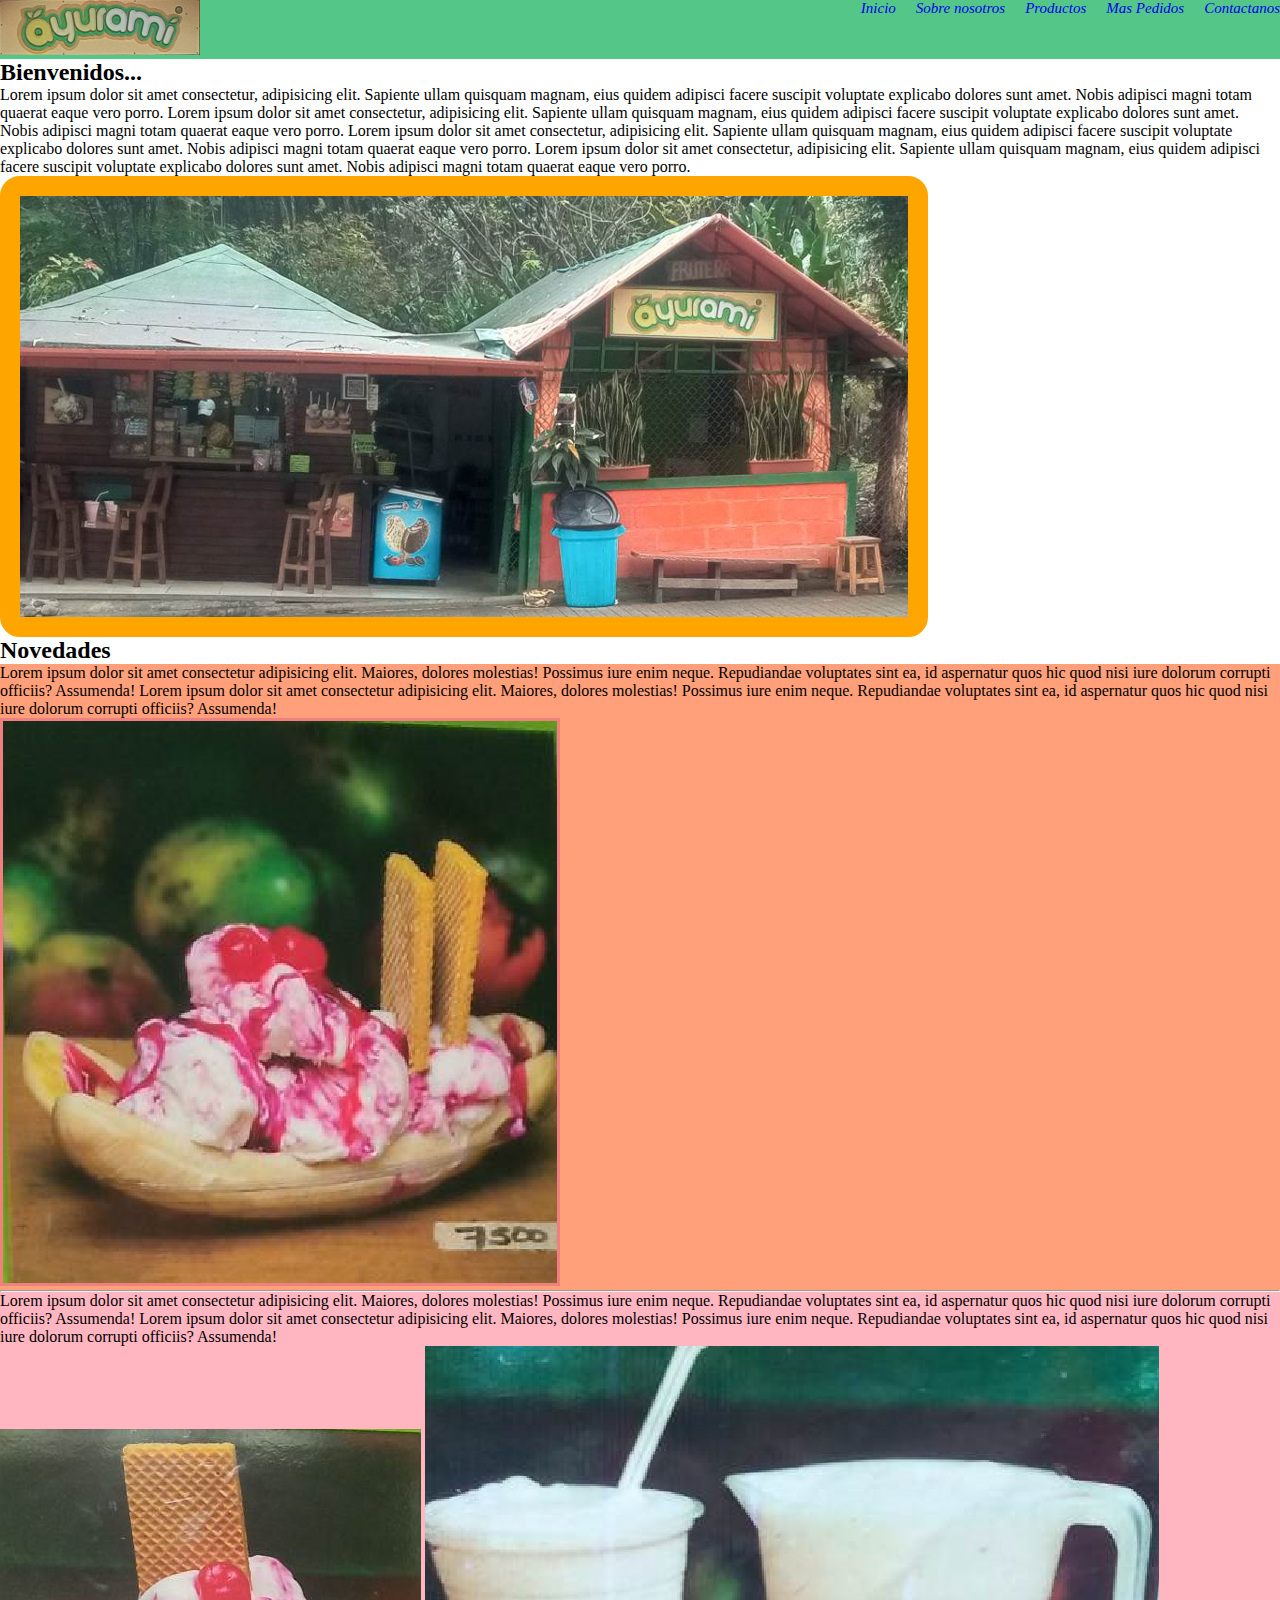
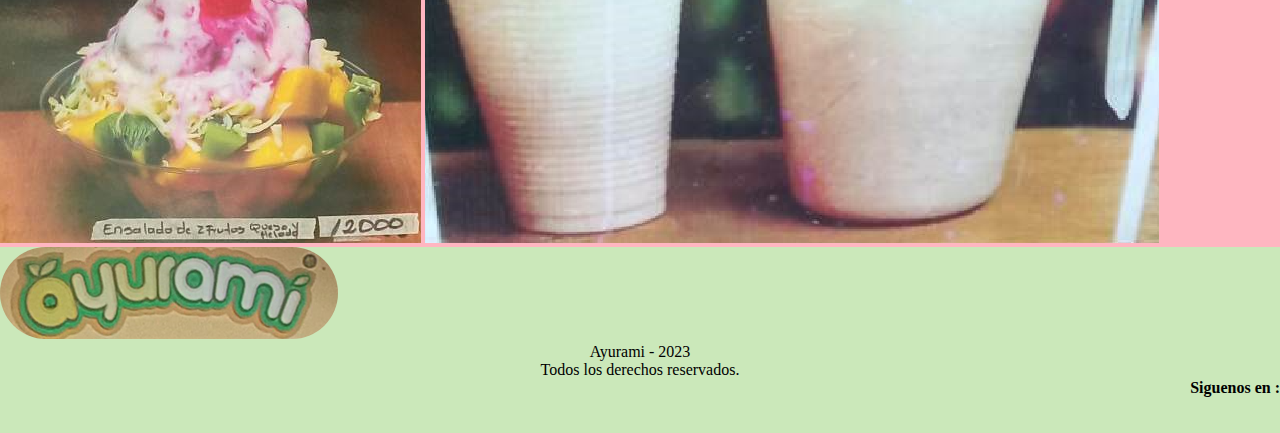
==== index2.html @ be00ea4e "Modificacion en el Header y Nav de las paginas" ====
<!DOCTYPE html>
<html lang="es">
  <head>
    <meta charset="UTF-8" />
    <meta http-equiv="X-UA-Compatible" content="IE=edge" />
    <meta name="viewport" content="width=device-width, initial-scale=1.0" />
    <link rel="stylesheet" href="./css/style.css" />
    
    <title>Inicio</title>
  </head>
  <body>
    <header >
    <a href="./index.html"><img class="logo1" src="img/logo2.png" alt="logo"> </a> 
     <nav>
        <ul class="nav-list">
          <li><a href="index.html">Inicio</a></li>
          <li><a href="./pages/sobre-nosotros.html">Sobre nosotros</a></li>
          <li><a href="./pages/productos.html">Productos</a></li>
          <li><a href="./pages/maspedidos.html"> Mas Pedidos</a></li>
          <li><a href="./pages/contactanos.html">Contactanos</a></a></li>
        </ul>
      </nav>
    </header>
    <main>
      <section>
        <h2>Bienvenidos...</h2>
        <article>
          <p>
            Lorem ipsum dolor sit amet consectetur, adipisicing elit. Sapiente
            ullam quisquam magnam, eius quidem adipisci facere suscipit
            voluptate explicabo dolores sunt amet. Nobis adipisci magni totam
            quaerat eaque vero porro. Lorem ipsum dolor sit amet consectetur,
            adipisicing elit. Sapiente ullam quisquam magnam, eius quidem
            adipisci facere suscipit voluptate explicabo dolores sunt amet.
            Nobis adipisci magni totam quaerat eaque vero porro. Lorem ipsum
            dolor sit amet consectetur, adipisicing elit. Sapiente ullam
            quisquam magnam, eius quidem adipisci facere suscipit voluptate
            explicabo dolores sunt amet. Nobis adipisci magni totam quaerat
            eaque vero porro. Lorem ipsum dolor sit amet consectetur,
            adipisicing elit. Sapiente ullam quisquam magnam, eius quidem
            adipisci facere suscipit voluptate explicabo dolores sunt amet.
            Nobis adipisci magni totam quaerat eaque vero porro.
          </p>

          <figure>
            <img  class="local" src="img/local.png" alt="ayurami" />
          </figure>
        </article>
      </section>

      <section class="novedades">
          <h2 class="titulo-novedades">Novedades</h2>
          <article class="nov1">

            <p>
              Lorem ipsum dolor sit amet consectetur adipisicing elit. Maiores,
              dolores molestias! Possimus iure enim neque. Repudiandae
              voluptates sint ea, id aspernatur quos hic quod nisi iure dolorum
              corrupti officiis? Assumenda! Lorem ipsum dolor sit amet
              consectetur adipisicing elit. Maiores, dolores molestias! Possimus
              iure enim neque. Repudiandae voluptates sint ea, id aspernatur
              quos hic quod nisi iure dolorum corrupti officiis? Assumenda!
            </p>

            <figure >
              <img class="imgnov1" src="img/banana2.png" alt="producto1" />
            </figure>
          </article>
          <hr>

          <article class="nov2">
            <p>
              Lorem ipsum dolor sit amet consectetur adipisicing elit. Maiores,
              dolores molestias! Possimus iure enim neque. Repudiandae
              voluptates sint ea, id aspernatur quos hic quod nisi iure dolorum
              corrupti officiis? Assumenda! Lorem ipsum dolor sit amet
              consectetur adipisicing elit. Maiores, dolores molestias! Possimus
              iure enim neque. Repudiandae voluptates sint ea, id aspernatur
              quos hic quod nisi iure dolorum corrupti officiis? Assumenda!
            </p>
            <figure class="imgnov2">
              <img src="img/ensalada.png" alt="producto2" />
              <img src="img/jugos2.png" alt="producto3" />
            </figure>
          </article>
     </section>
   </main>

   <footer>
    <div>
      <img  class="logo-footer" src="img/logo3.png" alt="" />
    </div>
    <div class="derechos">
      <p>Ayurami - 2023</p>
      <p>Todos los derechos reservados.</p>
    </div>
    <div class="siguenos">
      <h4>Siguenos en :</h4>
      <ul>
        <li><img src="" alt=""><a href=""></a></li>
        <li><img src="" alt=""><a href=""></a></li>
      </ul>
    </div>
  </footer>
  </body>
</html>
---- css/style.css ----
* {
  margin: 0;
  padding: 0;
}
a {
  text-decoration: none;
}

/* Menu */
header {
  background-image: url(../img/background/planta.png);
  background-position: center;
  background-size: cover;
  font-size: 15px;
  font-family: "Times New Roman", Times, serif;
  font-style: italic;
  display: flex;
  justify-content: space-between;
}

.nav-list {
  display: flex;
  gap: 20px;
}

.logo1 {
  width: 200px;
}

ul {
  list-style: none;
}
.menu-contactanos {
  background-color: #cbe8ba;
  font-size: 15px;
  font-family: "Times New Roman", Times, serif;
  font-style: italic;
}

.titulo-principal {
  background-color: rgb(154, 209, 72);
  text-align: center;
  font-style: italic;
  font-size: 30px;
}

/* Index  ---------------------------------------------------------------------- */

section article .local {
  border-style: solid;
  border-color: orange;
  border-width: 20px;

  border-radius: 20px;
  border-width: 20px;

  display: flex;
  align-items: center;
  gap: 10px;
}

.nov1 {
  background-color: lightsalmon;
}

section article .imgnov1 {
  border-style: solid;
  border-color: lightcoral;
}

.nov2 {
  background-color: lightpink;
}

.derechos {
  text-align: center;
}

.siguenos {
  text-align: end;
}

footer {
  background-color: #cbe8ba;
}

footer div .logo-footer {
  border-radius: 100px;
}

/* Sobre nosotros  ---------------------------------------------------------------------- */

.titulos-sn {
  color: white;
  text-align: center;
  font-style: italic;
}

.sobre-nosotros-contenido {
  background-image: url(background/verde.png);
  background-position: center;
  background-size: cover;
}

.negocio-img {
  width: 500px;
  border-color: white;
  border-style: solid;
  border-radius: 20px;
}

/* Productos  ---------------------------------------------------------------------- */

main .section-productos {
  background-image: url(background/planta.png);
  background-position: center;
  background-size: cover;
}

section .producto {
  margin-top: 30px;
  width: 200px;
  border-radius: 20px;
  border-color: lime;
  border-style: solid;
}

/* Mas Pedidos  ---------------------------------------------------------------------- */

.img-pedido {
  width: 200px;
  height: 200px;
}

main .background-pedido {
  background-color: lightblue;
  margin: 20px;
}

/* Contactanos  ---------------------------------------------------------------------- */

article .mapa {
  border-style: solid;
  border-color: lightsalmon;
  border-width: 10px;
}

article .contacto-local {
  width: 500px;
  border-style: solid;
  border-color: orangered;
  border-radius: 20px;
}
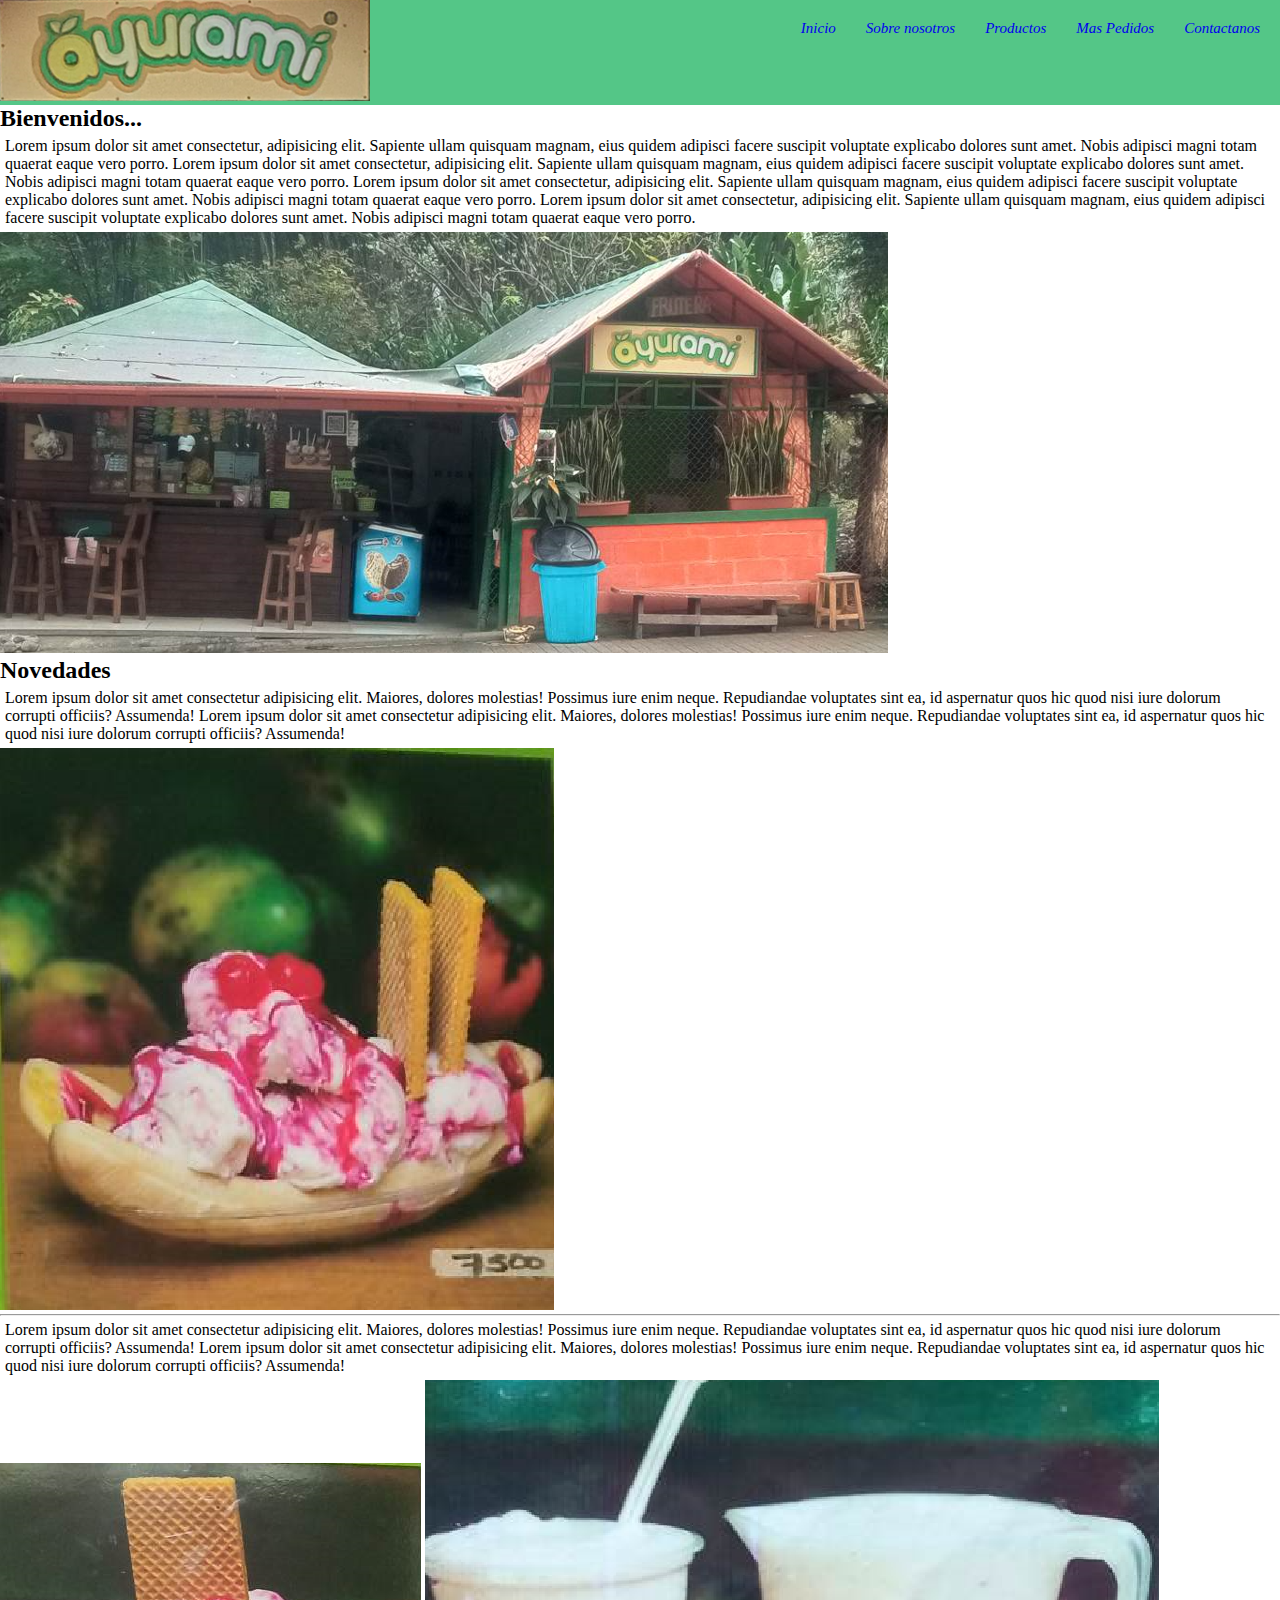
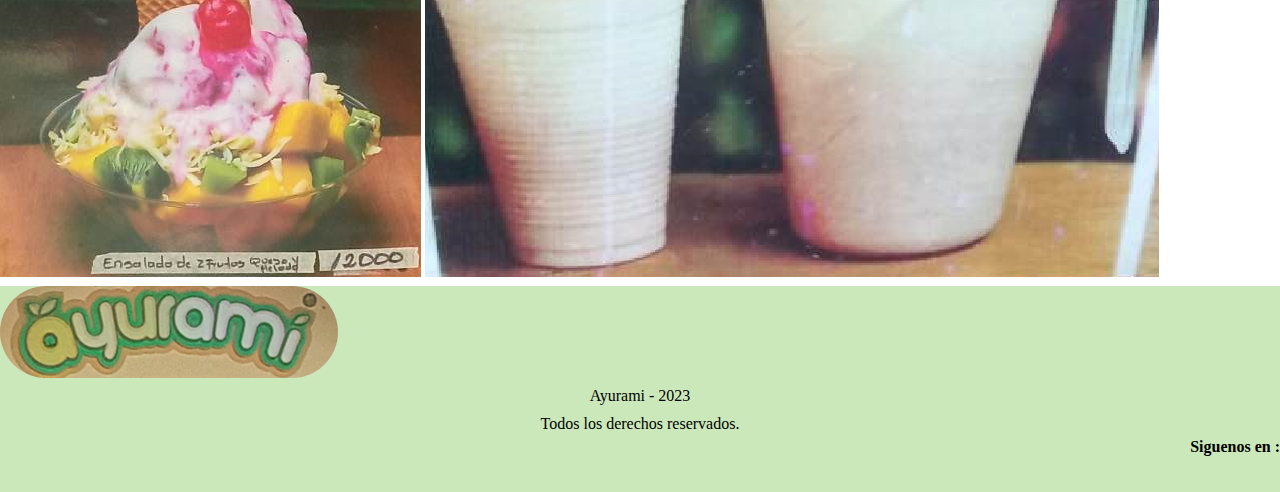
==== commit 049a66e1: "Modificaiones en HTML y CSS" ====
--- a/index2.html
+++ b/index2.html
@@ -22,7 +22,7 @@
       </nav>
     </header>
     <main>
-      <section>
+      <section >
         <h2>Bienvenidos...</h2>
         <article>
           <p>
--- a/css/style.css
+++ b/css/style.css
@@ -5,8 +5,17 @@
 a {
   text-decoration: none;
 }
+ul {
+  list-style: none;
+}
+p {
+  padding: 5px;
+}
+main {
+  margin-bottom: 5px;
+}
 
-/* Menu */
+/* Menu  ---------------------------------------------------------------------- */
 header {
   background-image: url(../img/background/planta.png);
   background-position: center;
@@ -19,57 +28,49 @@
 }
 
 .nav-list {
+  padding: 20px;
   display: flex;
-  gap: 20px;
+  gap: 30px;
 }
 
-.logo1 {
-  width: 200px;
+.header__logo {
+  width: 50%;
+  height: 100%;
+  border-style: dashed;
 }
 
-ul {
-  list-style: none;
-}
-.menu-contactanos {
-  background-color: #cbe8ba;
-  font-size: 15px;
-  font-family: "Times New Roman", Times, serif;
-  font-style: italic;
-}
-
-.titulo-principal {
+.section__tituloprincipal {
   background-color: rgb(154, 209, 72);
   text-align: center;
   font-style: italic;
   font-size: 30px;
+  margin-bottom: 5px;
 }
 
 /* Index  ---------------------------------------------------------------------- */
 
-section article .local {
+.inicio__local {
   border-style: solid;
   border-color: orange;
   border-width: 20px;
 
   border-radius: 20px;
   border-width: 20px;
-
-  display: flex;
-  align-items: center;
-  gap: 10px;
 }
 
-.nov1 {
-  background-color: lightsalmon;
+.novedades__tarjeta {
+  border-style: solid;
+  width: 50%;
+  text-align: center;
+  margin: 5px;
 }
 
-section article .imgnov1 {
-  border-style: solid;
-  border-color: lightcoral;
+.inicio__local {
+  width: 50%;
 }
 
-.nov2 {
-  background-color: lightpink;
+.inicio__imgnovedades {
+  width: 50%;
 }
 
 .derechos {
@@ -90,19 +91,19 @@
 
 /* Sobre nosotros  ---------------------------------------------------------------------- */
 
-.titulos-sn {
+.sobrenosotros {
+  background-image: url(../img/background/verde.png);
+  background-position: center;
+  background-size: cover;
+}
+.sobrenosotros__tituloarticulo {
   color: white;
+  padding: 20px;
   text-align: center;
   font-style: italic;
 }
 
-.sobre-nosotros-contenido {
-  background-image: url(background/verde.png);
-  background-position: center;
-  background-size: cover;
-}
-
-.negocio-img {
+.article__imgnegocio {
   width: 500px;
   border-color: white;
   border-style: solid;
@@ -111,13 +112,21 @@
 
 /* Productos  ---------------------------------------------------------------------- */
 
-main .section-productos {
+.section-productos {
   background-image: url(background/planta.png);
   background-position: center;
   background-size: cover;
 }
 
-section .producto {
+.productos__tarjeta {
+  width: 20%;
+  border-style: solid;
+  border-radius: 20px;
+  margin: 5px;
+  text-align: center;
+}
+
+.productos__imagen {
   margin-top: 30px;
   width: 200px;
   border-radius: 20px;
@@ -126,26 +135,31 @@
 }
 
 /* Mas Pedidos  ---------------------------------------------------------------------- */
+.pedidos__descripcion {
+  text-align: center;
+}
 
-.img-pedido {
+.pedidos__imgpedido {
   width: 200px;
   height: 200px;
 }
-
-main .background-pedido {
+.pedidos__article {
   background-color: lightblue;
-  margin: 20px;
+  margin: 10px;
+  border-style: solid;
+  border-radius: 10px;
+  padding: 20px;
 }
 
 /* Contactanos  ---------------------------------------------------------------------- */
 
-article .mapa {
+.contactanos__mapa {
   border-style: solid;
   border-color: lightsalmon;
   border-width: 10px;
 }
 
-article .contacto-local {
+.contactanos_local {
   width: 500px;
   border-style: solid;
   border-color: orangered;
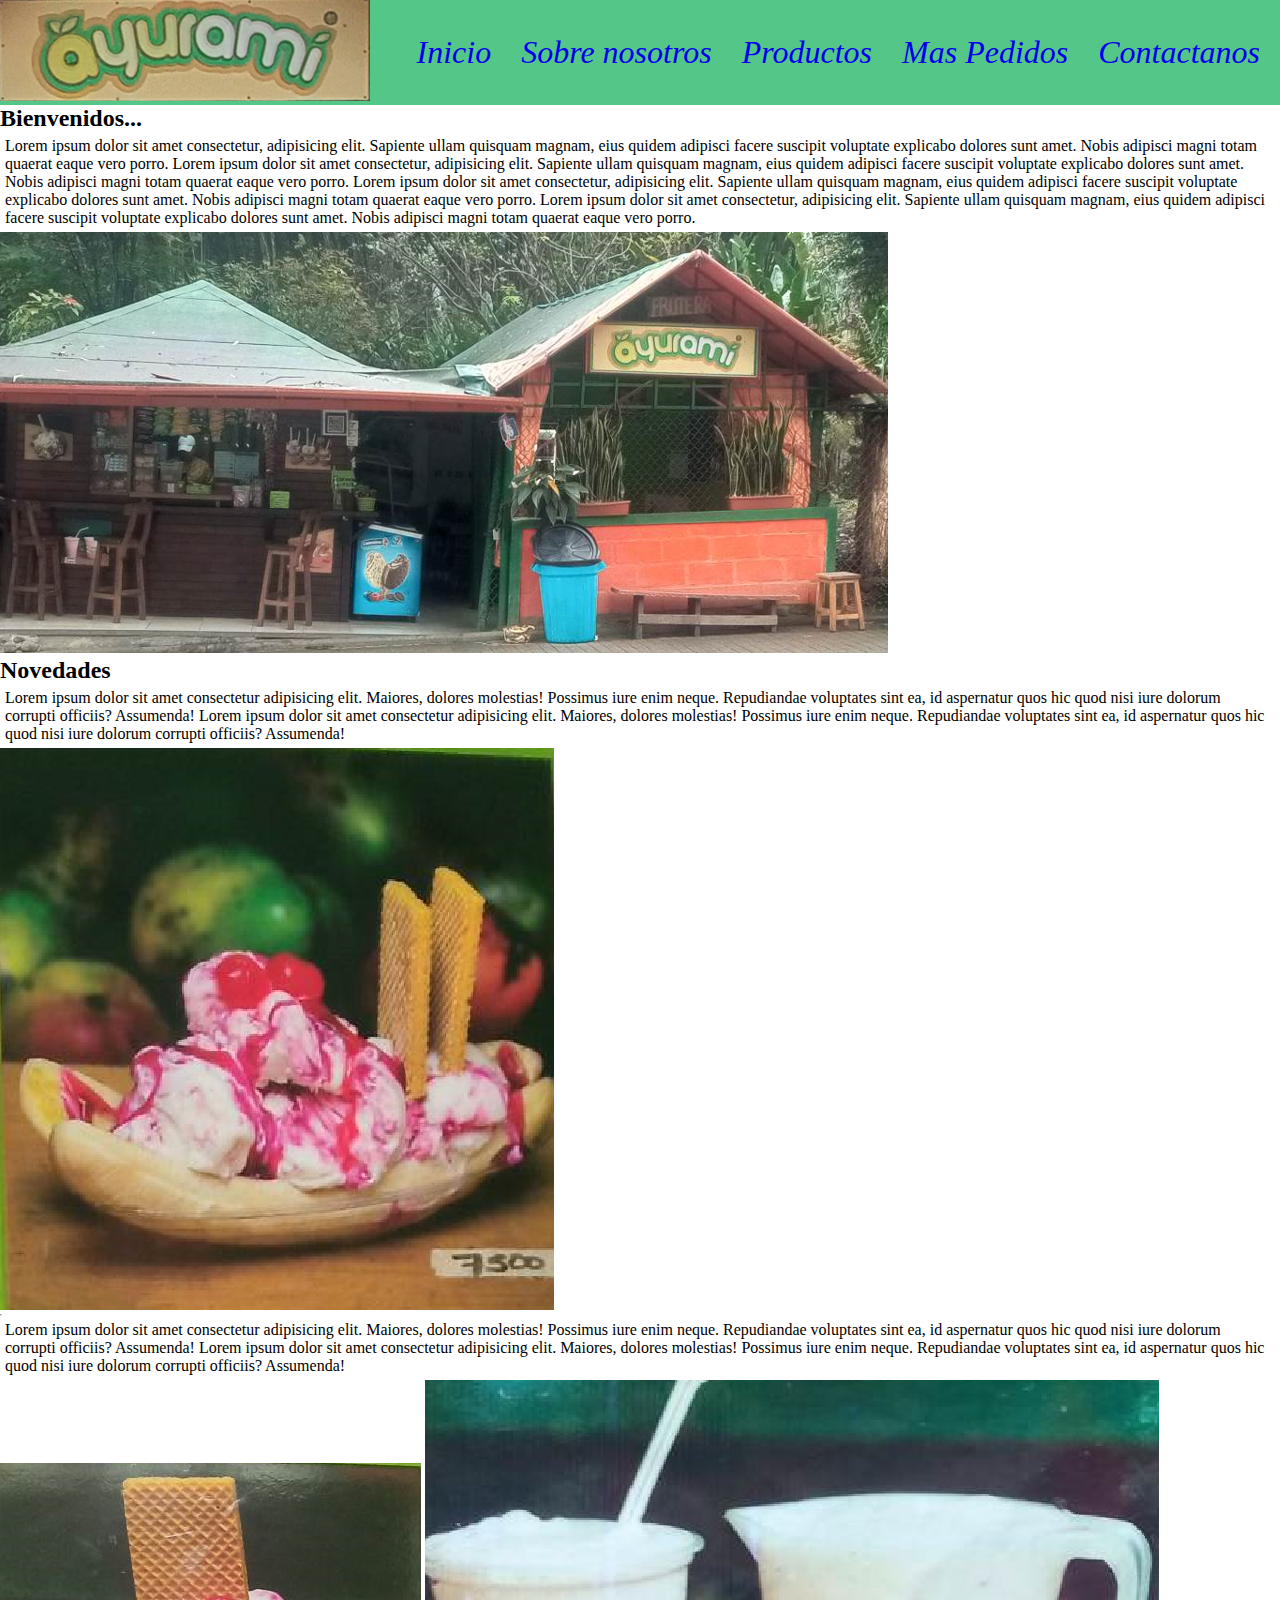
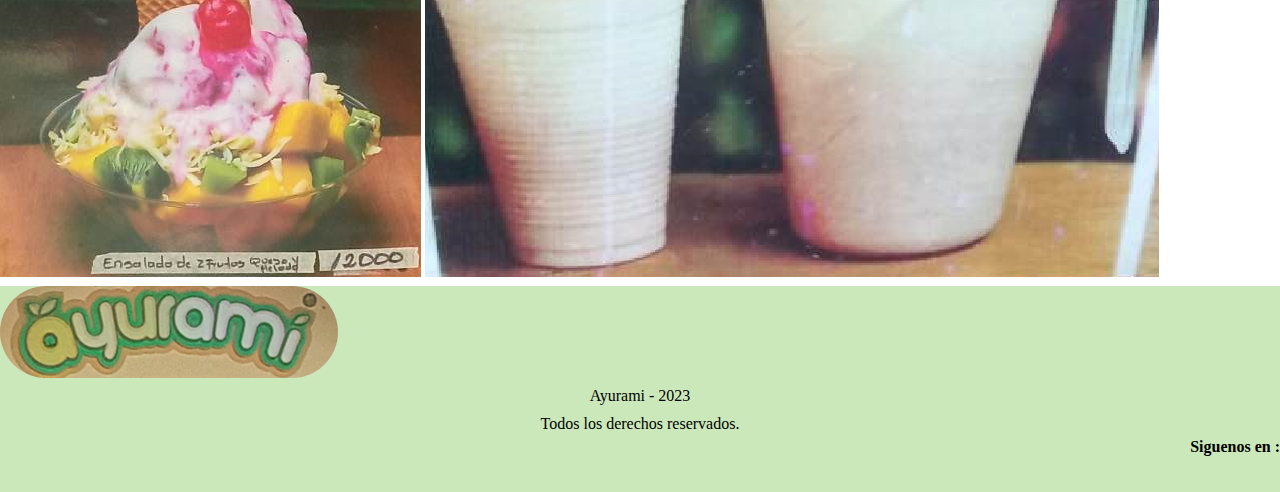
==== commit 4d3e7603: "Implementaciond e flex en los archivos sobre-nosotros.html, contactanos.html e Index.html" ====
--- a/index2.html
+++ b/index2.html
@@ -5,24 +5,26 @@
     <meta http-equiv="X-UA-Compatible" content="IE=edge" />
     <meta name="viewport" content="width=device-width, initial-scale=1.0" />
     <link rel="stylesheet" href="./css/style.css" />
-    
+
     <title>Inicio</title>
   </head>
   <body>
-    <header >
-    <a href="./index.html"><img class="logo1" src="img/logo2.png" alt="logo"> </a> 
-     <nav>
+    <header>
+      <a href="./index.html"
+        ><img class="logo1" src="img/logo2.png" alt="logo" />
+      </a>
+      <nav>
         <ul class="nav-list">
           <li><a href="index.html">Inicio</a></li>
           <li><a href="./pages/sobre-nosotros.html">Sobre nosotros</a></li>
           <li><a href="./pages/productos.html">Productos</a></li>
           <li><a href="./pages/maspedidos.html"> Mas Pedidos</a></li>
-          <li><a href="./pages/contactanos.html">Contactanos</a></a></li>
+          <li><a href="./pages/contactanos.html">Contactanos</a></li>
         </ul>
       </nav>
     </header>
     <main>
-      <section >
+      <section>
         <h2>Bienvenidos...</h2>
         <article>
           <p>
@@ -43,64 +45,63 @@
           </p>
 
           <figure>
-            <img  class="local" src="img/local.png" alt="ayurami" />
+            <img class="local" src="img/local.png" alt="ayurami" />
           </figure>
         </article>
       </section>
 
       <section class="novedades">
-          <h2 class="titulo-novedades">Novedades</h2>
-          <article class="nov1">
+        <h2 class="titulo-novedades">Novedades</h2>
+        <article class="nov1">
+          <p>
+            Lorem ipsum dolor sit amet consectetur adipisicing elit. Maiores,
+            dolores molestias! Possimus iure enim neque. Repudiandae voluptates
+            sint ea, id aspernatur quos hic quod nisi iure dolorum corrupti
+            officiis? Assumenda! Lorem ipsum dolor sit amet consectetur
+            adipisicing elit. Maiores, dolores molestias! Possimus iure enim
+            neque. Repudiandae voluptates sint ea, id aspernatur quos hic quod
+            nisi iure dolorum corrupti officiis? Assumenda!
+          </p>
 
-            <p>
-              Lorem ipsum dolor sit amet consectetur adipisicing elit. Maiores,
-              dolores molestias! Possimus iure enim neque. Repudiandae
-              voluptates sint ea, id aspernatur quos hic quod nisi iure dolorum
-              corrupti officiis? Assumenda! Lorem ipsum dolor sit amet
-              consectetur adipisicing elit. Maiores, dolores molestias! Possimus
-              iure enim neque. Repudiandae voluptates sint ea, id aspernatur
-              quos hic quod nisi iure dolorum corrupti officiis? Assumenda!
-            </p>
+          <figure>
+            <img class="imgnov1" src="img/banana2.png" alt="producto1" />
+          </figure>
+        </article>
+        <hr />
 
-            <figure >
-              <img class="imgnov1" src="img/banana2.png" alt="producto1" />
-            </figure>
-          </article>
-          <hr>
+        <article class="nov2">
+          <p>
+            Lorem ipsum dolor sit amet consectetur adipisicing elit. Maiores,
+            dolores molestias! Possimus iure enim neque. Repudiandae voluptates
+            sint ea, id aspernatur quos hic quod nisi iure dolorum corrupti
+            officiis? Assumenda! Lorem ipsum dolor sit amet consectetur
+            adipisicing elit. Maiores, dolores molestias! Possimus iure enim
+            neque. Repudiandae voluptates sint ea, id aspernatur quos hic quod
+            nisi iure dolorum corrupti officiis? Assumenda!
+          </p>
+          <figure class="imgnov2">
+            <img src="img/ensalada.png" alt="producto2" />
+            <img src="img/jugos2.png" alt="producto3" />
+          </figure>
+        </article>
+      </section>
+    </main>
 
-          <article class="nov2">
-            <p>
-              Lorem ipsum dolor sit amet consectetur adipisicing elit. Maiores,
-              dolores molestias! Possimus iure enim neque. Repudiandae
-              voluptates sint ea, id aspernatur quos hic quod nisi iure dolorum
-              corrupti officiis? Assumenda! Lorem ipsum dolor sit amet
-              consectetur adipisicing elit. Maiores, dolores molestias! Possimus
-              iure enim neque. Repudiandae voluptates sint ea, id aspernatur
-              quos hic quod nisi iure dolorum corrupti officiis? Assumenda!
-            </p>
-            <figure class="imgnov2">
-              <img src="img/ensalada.png" alt="producto2" />
-              <img src="img/jugos2.png" alt="producto3" />
-            </figure>
-          </article>
-     </section>
-   </main>
-
-   <footer>
-    <div>
-      <img  class="logo-footer" src="img/logo3.png" alt="" />
-    </div>
-    <div class="derechos">
-      <p>Ayurami - 2023</p>
-      <p>Todos los derechos reservados.</p>
-    </div>
-    <div class="siguenos">
-      <h4>Siguenos en :</h4>
-      <ul>
-        <li><img src="" alt=""><a href=""></a></li>
-        <li><img src="" alt=""><a href=""></a></li>
-      </ul>
-    </div>
-  </footer>
+    <footer>
+      <div>
+        <img class="logo-footer" src="img/logo3.png" alt="" />
+      </div>
+      <div class="derechos">
+        <p>Ayurami - 2023</p>
+        <p>Todos los derechos reservados.</p>
+      </div>
+      <div class="siguenos">
+        <h4>Siguenos en :</h4>
+        <ul>
+          <li><img src="" alt="" /><a href=""></a></li>
+          <li><img src="" alt="" /><a href=""></a></li>
+        </ul>
+      </div>
+    </footer>
   </body>
 </html>
--- a/css/style.css
+++ b/css/style.css
@@ -20,21 +20,27 @@
   background-image: url(../img/background/planta.png);
   background-position: center;
   background-size: cover;
+
   font-size: 15px;
   font-family: "Times New Roman", Times, serif;
   font-style: italic;
-  display: flex;
+
+  display: flex;
+  flex-flow: row wrap;
   justify-content: space-between;
+  align-items: center;
 }
 
 .nav-list {
   padding: 20px;
   display: flex;
   gap: 30px;
+
+  font-size: 2rem;
 }
 
 .header__logo {
-  width: 50%;
+  width: 100%;
   height: 100%;
   border-style: dashed;
 }
@@ -49,10 +55,23 @@
 
 /* Index  ---------------------------------------------------------------------- */
 
+.novedades {
+  display: flex;
+  flex-flow: row wrap;
+}
+
+.novedades__targeta__img {
+  display: flex;
+  flex-flow: row wrap;
+  justify-content: space-between;
+}
+
 .inicio__local {
   border-style: solid;
   border-color: orange;
   border-width: 20px;
+  width: 50%;
+  margin: 5px;
 
   border-radius: 20px;
   border-width: 20px;
@@ -60,17 +79,19 @@
 
 .novedades__tarjeta {
   border-style: solid;
-  width: 50%;
+  width: 500px;
   text-align: center;
   margin: 5px;
 }
 
-.inicio__local {
-  width: 50%;
+.novedades__titulo {
+  text-align: center;
+  font-size: 30px;
+  font-style: italic;
 }
 
 .inicio__imgnovedades {
-  width: 50%;
+  width: 200px;
 }
 
 .derechos {
@@ -95,7 +116,9 @@
   background-image: url(../img/background/verde.png);
   background-position: center;
   background-size: cover;
-}
+  height: 96vh;
+}
+
 .sobrenosotros__tituloarticulo {
   color: white;
   padding: 20px;
@@ -103,23 +126,40 @@
   font-style: italic;
 }
 
-.article__imgnegocio {
+article .article__imgnegocio {
   width: 500px;
   border-color: white;
   border-style: solid;
   border-radius: 20px;
 }
 
+.articulo2 {
+  display: flex;
+  flex-flow: column wrap;
+  justify-content: center;
+  align-items: center;
+}
+
 /* Productos  ---------------------------------------------------------------------- */
 
-.section-productos {
-  background-image: url(background/planta.png);
+.productos {
+  background-image: url(../img/background/planta.png);
   background-position: center;
   background-size: cover;
-}
-
+  height: 100%;
+
+  display: flex;
+  flex-flow: row wrap;
+  justify-content: space-evenly;
+  align-items: flex-start;
+  align-content: space-between;
+}
+.producto__lista li {
+  padding: 5px 5px;
+}
 .productos__tarjeta {
-  width: 20%;
+  width: 400px;
+  height: 400px;
   border-style: solid;
   border-radius: 20px;
   margin: 5px;
@@ -135,13 +175,19 @@
 }
 
 /* Mas Pedidos  ---------------------------------------------------------------------- */
+.pedidos {
+  display: flex;
+  flex-flow: column wrap;
+}
+
 .pedidos__descripcion {
   text-align: center;
 }
-
 .pedidos__imgpedido {
   width: 200px;
   height: 200px;
+  margin-right: 10px;
+  border-radius: 10px;
 }
 .pedidos__article {
   background-color: lightblue;
@@ -149,10 +195,18 @@
   border-style: solid;
   border-radius: 10px;
   padding: 20px;
+  display: flex;
+  flex-direction: row;
 }
 
 /* Contactanos  ---------------------------------------------------------------------- */
-
+.contactanos{
+  display: flex;
+  flex-direction: row;
+  justify-content: center;
+  align-items: center;
+  
+}
 .contactanos__mapa {
   border-style: solid;
   border-color: lightsalmon;
@@ -164,4 +218,5 @@
   border-style: solid;
   border-color: orangered;
   border-radius: 20px;
-}
+  margin: 20px;
+}
